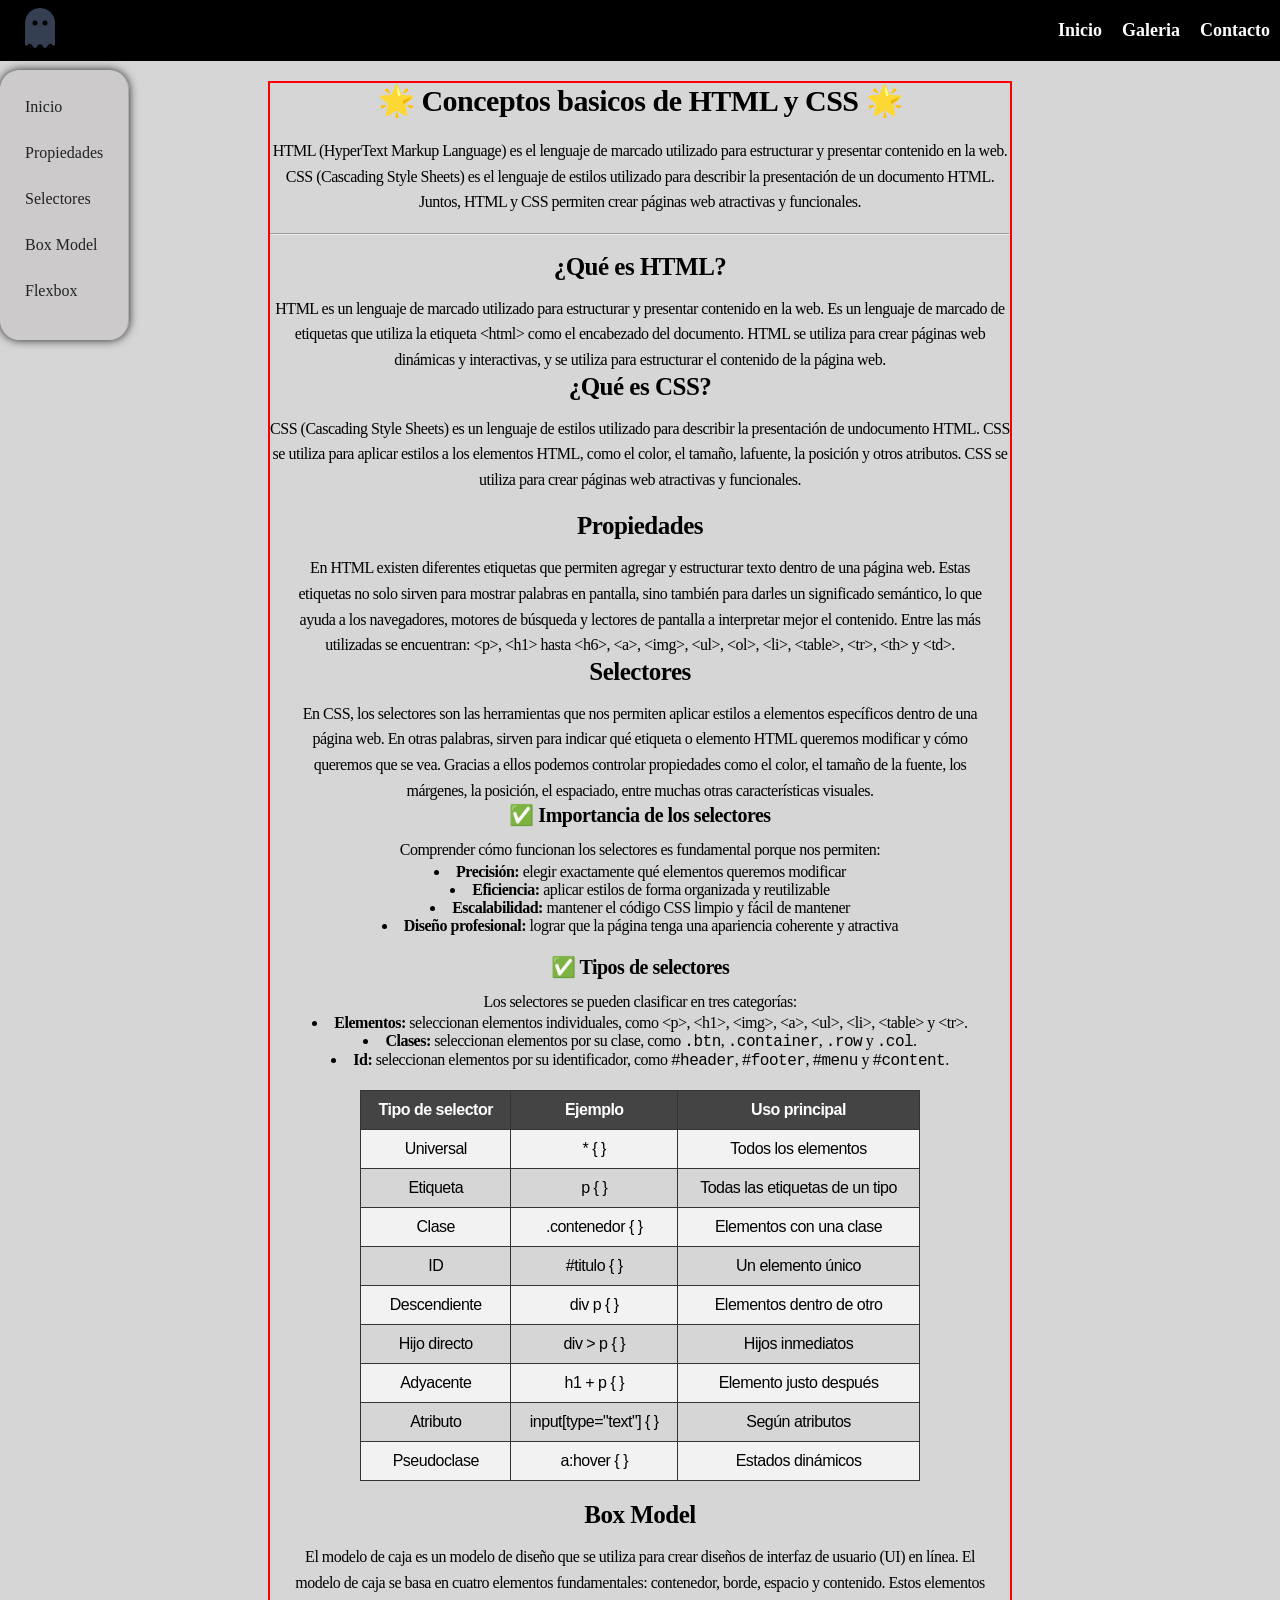
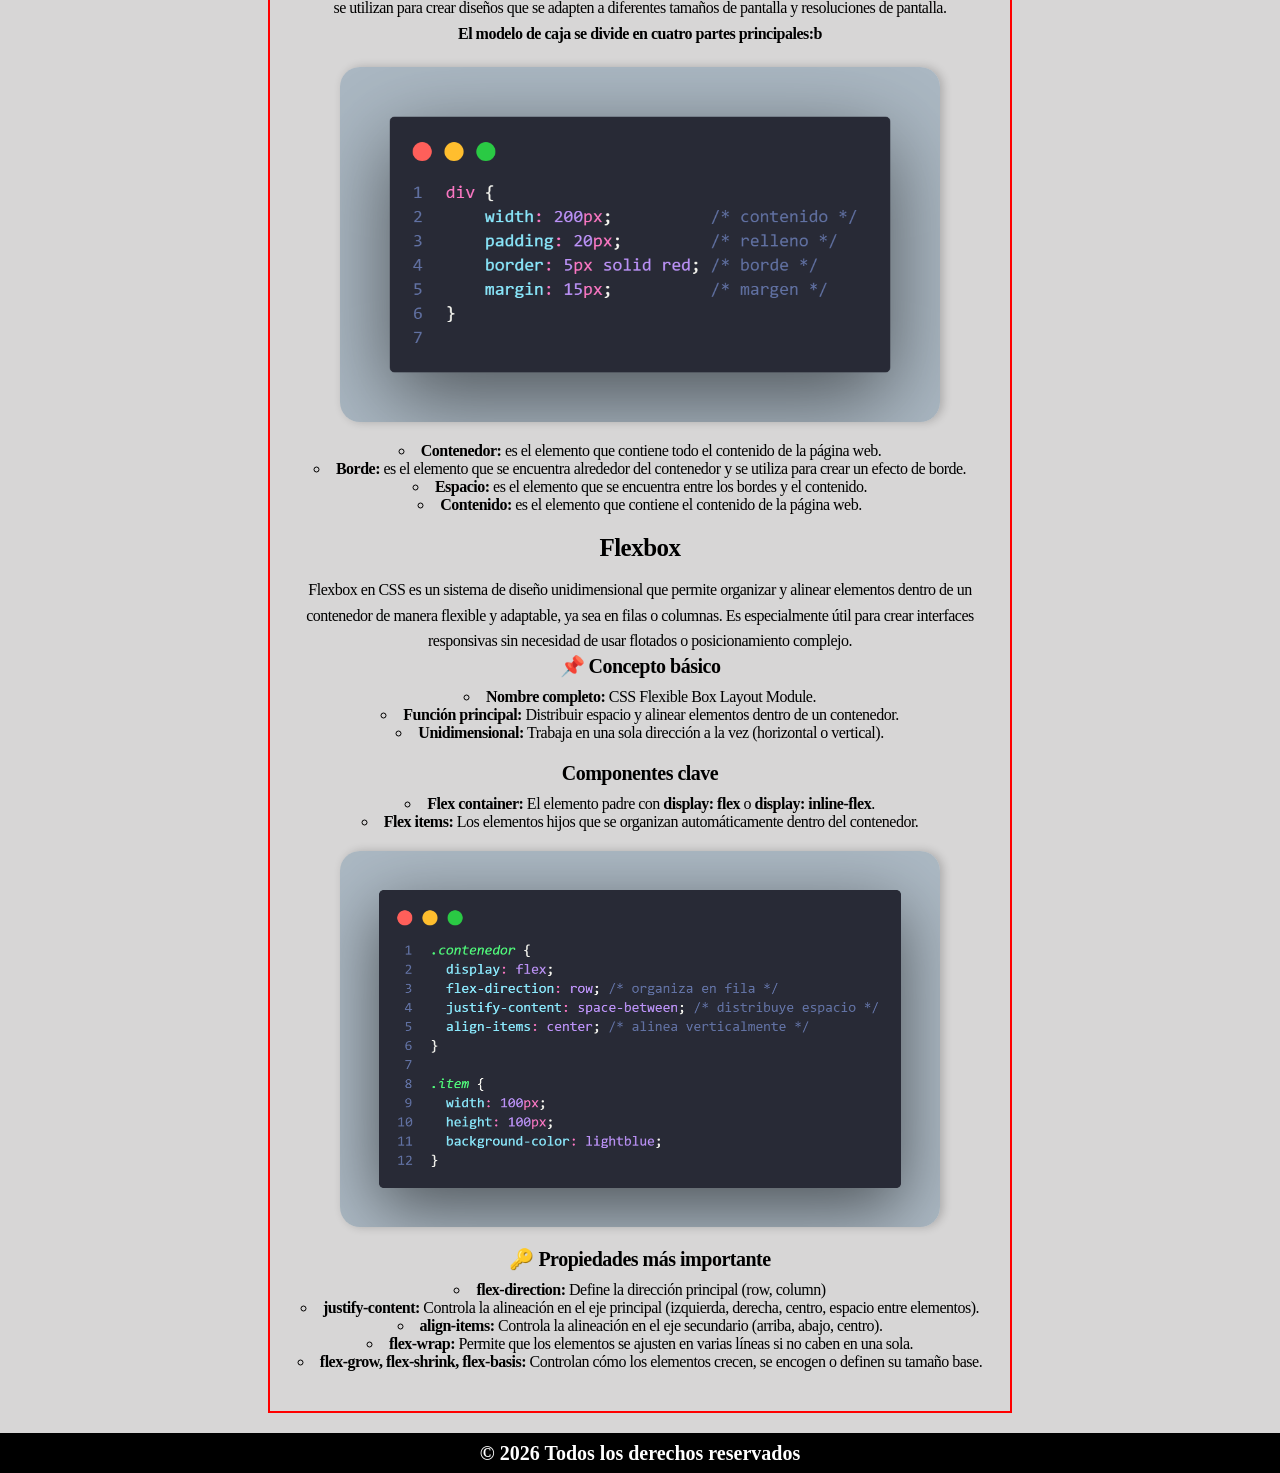
==== index.html @ acf3659b "cambio de carpeta" ====
<!DOCTYPE html>
<html lang="es">

<head>
    <meta charset="UTF-8">
    <meta name="viewport" content="width=device-width, initial-scale=1.0">
    <title>Conceptos Básicos de HTML y CSS</title>
    <link rel="stylesheet" href="home.css">

</head>

<body>
    <header>
        <nav class="navbar">
            <div class="logo">
                <img src="./../img/logo.png" alt="logo" class="imag">
            </div>

            <input type="checkbox" id="toggle_menu" class="logocheck">
            <label for="toggle_menu">
                <img src="./../img/menu.png" alt="" class="menu_logo">
            </label>

            <ul class="menu_list">
                <li class="item"><a href="#">Inicio</a></li>
                <li class="item"><a href="galeria.html">Galeria</a></li>
                <li class="item"><a href="contacto.html">Contacto</a></li>
                <!-- <li class="item"><a href="formu.html">Formulario</a></li> -->
            </ul>
        </nav>


        <nav class="late_menu">
            <ul class="menu_late">
                <li class="menulate"><a href="#inic">Inicio</a></li>
                <li class="menulate"><a href="#propi">Propiedades</a></li>
                <li class="menulate"><a href="#selec">Selectores</a></li>
                <li class="menulate"><a href="#box">Box Model</a></li>
                <li class="menulate"><a href="#flex">Flexbox</a></li>
            </ul>
        </nav>
    </header>
    <main class="mein">




        <section class="contenedor">
            <div class="concep">
                <h1>🌟 Conceptos basicos de HTML y CSS 🌟</h1>
                <p>HTML (HyperText Markup Language) es el lenguaje de marcado utilizado para estructurar y presentar
                    contenido en la web. CSS (Cascading Style Sheets) es el lenguaje de estilos utilizado para describir
                    la
                    presentación de un documento HTML. Juntos, HTML y CSS permiten crear páginas web atractivas y
                    funcionales.</p>
            </div>

            <br>
            <hr><br>

            <article class="inicio" id="inic">
                <h2>¿Qué es HTML?</h2>
                <p>HTML es un lenguaje de marcado utilizado para estructurar y presentar contenido en la web. Es un
                    lenguaje de marcado de etiquetas que utiliza la etiqueta &lt;html&gt; como el encabezado del
                    documento.
                    HTML se utiliza para crear páginas web dinámicas y interactivas, y se utiliza para estructurar el
                    contenido de la página web.</p>

                <h2>¿Qué es CSS?</h2>
                <p>CSS (Cascading Style Sheets) es un lenguaje de estilos utilizado para describir la presentación de
                    undocumento HTML. CSS se utiliza para aplicar estilos a los elementos HTML, como el color, el
                    tamaño,
                    lafuente, la posición y otros atributos. CSS se utiliza para crear páginas web atractivas y
                    funcionales.
                </p>
            </article>

            <section class="container">
                <div>
                    <h2 class="Propiedades" id="propi">Propiedades</h2>
                    <p>En HTML existen diferentes etiquetas que permiten agregar y estructurar texto dentro de una
                        página
                        web. Estas etiquetas no solo sirven para mostrar palabras en pantalla, sino también para darles
                        un
                        significado semántico, lo que ayuda a los navegadores, motores de búsqueda y lectores de
                        pantalla a
                        interpretar mejor el contenido.
                        Entre las más utilizadas se encuentran: &lt;p&gt;, &lt;h1&gt; hasta &lt;h6&gt;, &lt;a&gt;,
                        &lt;img&gt;, &lt;ul&gt;, &lt;ol&gt;, &lt;li&gt;, &lt;table&gt;, &lt;tr&gt;, &lt;th&gt; y
                        &lt;td&gt;.
                    </p>
                </div>

                <h2 class="selectores" id="selec">Selectores</h2>
                <p>En CSS, los selectores son las herramientas que nos permiten aplicar estilos a elementos específicos
                    dentro de una página web. En otras palabras, sirven para indicar qué etiqueta o elemento HTML
                    queremos
                    modificar y cómo queremos que se vea. Gracias a ellos podemos controlar propiedades como el color,
                    el
                    tamaño de la fuente, los márgenes, la posición, el espaciado, entre muchas otras características
                    visuales.</p>

                <h3>✅ Importancia de los selectores</h3>
                <p>Comprender cómo funcionan los selectores es fundamental porque nos permiten:</p>
                <ul>
                    <li><strong>Precisión:</strong> elegir exactamente qué elementos queremos modificar</li>
                    <li><strong>Eficiencia:</strong> aplicar estilos de forma organizada y reutilizable</li>
                    <li><strong>Escalabilidad:</strong> mantener el código CSS limpio y fácil de mantener</li>
                    <li><strong>Diseño profesional:</strong> lograr que la página tenga una apariencia coherente y
                        atractiva
                    </li>
                </ul>

                <h3>✅ Tipos de selectores</h3>
                <p>Los selectores se pueden clasificar en tres categorías:</p>
                <ul>
                    <li><strong>Elementos:</strong> seleccionan elementos individuales, como &lt;p&gt;, &lt;h1&gt;,
                        &lt;img&gt;, &lt;a&gt;, &lt;ul&gt;, &lt;li&gt;, &lt;table&gt; y &lt;tr&gt;.</li>
                    <li><strong>Clases:</strong> seleccionan elementos por su clase, como <code>.btn</code>,
                        <code>.container</code>, <code>.row</code> y <code>.col</code>.
                    </li>
                    <li><strong>Id:</strong> seleccionan elementos por su identificador, como <code>#header</code>,
                        <code>#footer</code>, <code>#menu</code> y <code>#content</code>.
                    </li>

                    <table>
                        <tr>
                            <th>Tipo de selector</th>
                            <th>Ejemplo</th>
                            <th>Uso principal</th>
                        </tr>
                        <tr>
                            <td>Universal</td>
                            <td>* { }</td>
                            <td>Todos los elementos</td>
                        </tr>
                        <tr>
                            <td>Etiqueta</td>
                            <td>p { }</td>
                            <td>Todas las etiquetas de un tipo</td>
                        </tr>
                        <tr>
                            <td>Clase</td>
                            <td>.contenedor { }</td>
                            <td>Elementos con una clase</td>
                        </tr>
                        <tr>
                            <td>ID</td>
                            <td>#titulo { }</td>
                            <td>Un elemento único</td>
                        </tr>
                        <tr>
                            <td>Descendiente</td>
                            <td>div p { }</td>
                            <td>Elementos dentro de otro</td>
                        </tr>
                        <tr>
                            <td>Hijo directo</td>
                            <td>div > p { }</td>
                            <td>Hijos inmediatos</td>
                        </tr>
                        <tr>
                            <td>Adyacente</td>
                            <td>h1 + p { }</td>
                            <td>Elemento justo después</td>
                        </tr>
                        <tr>
                            <td>Atributo</td>
                            <td>input[type="text"] { }</td>
                            <td>Según atributos</td>
                        </tr>
                        <tr>
                            <td>Pseudoclase</td>
                            <td>a:hover { }</td>
                            <td>Estados dinámicos</td>
                        </tr>
                    </table>

                    <h2 class="boxmodel" id="box">Box Model</h2>
                    <p>El modelo de caja es un modelo de diseño que se utiliza para crear diseños de interfaz de usuario
                        (UI) en línea. El modelo de caja se basa en cuatro elementos fundamentales: contenedor, borde,
                        espacio y contenido. Estos elementos se utilizan para crear diseños que se adapten a diferentes
                        tamaños de pantalla y resoluciones de pantalla.</p>
                    <p><b>El modelo de caja se divide en cuatro partes principales:b</b></p>

                    <img src="./../img/boxmodel.png" alt="ejemplo de modelo de caja" class="imgbox">

                    <ul>
                        <li><strong>Contenedor:</strong> es el elemento que contiene todo el contenido de la página web.
                        </li>
                        <li><strong>Borde:</strong> es el elemento que se encuentra alrededor del contenedor y se
                            utiliza para crear un efecto de borde.</li>
                        <li><strong>Espacio:</strong> es el elemento que se encuentra entre los bordes y el contenido.
                        </li>
                        <li><strong>Contenido:</strong> es el elemento que contiene el contenido de la página web.</li>
                    </ul>

                    <h2 class="flexbox" id="flex">Flexbox</h2>
                    <p>Flexbox en CSS es un sistema de diseño unidimensional que permite organizar y alinear elementos
                        dentro de un contenedor de manera flexible y adaptable, ya sea en filas o columnas. Es
                        especialmente útil para crear interfaces responsivas sin necesidad de usar flotados o
                        posicionamiento complejo.</p>

                    <h3>📌 Concepto básico</h3>

                    <ul>
                        <li><strong>Nombre completo:</strong> CSS Flexible Box Layout Module.</li>
                        <li><strong>Función principal:</strong> Distribuir espacio y alinear elementos dentro de un
                            contenedor.</li>
                        <li><strong>Unidimensional:</strong> Trabaja en una sola dirección a la vez (horizontal o
                            vertical).</li>
                    </ul>

                    <h3>Componentes clave</h3>

                    <ul>
                        <li><strong>Flex container:</strong> El elemento padre con <strong>display: flex</strong> o
                            <strong>display: inline-flex</strong>.
                        </li>
                        <li><strong>Flex items:</strong> Los elementos hijos que se organizan automáticamente dentro del
                            contenedor.</li>
                    </ul>

                    <img src="./../img/code1.png" alt="ejemplo de flexbox" class="imgflex">

                    <h3>🔑 Propiedades más importante</h3>

                    <ul>
                        <li><strong>flex-direction:</strong> Define la dirección principal (row, column)</li>
                        <li><strong>justify-content:</strong> Controla la alineación en el eje principal (izquierda,
                            derecha, centro, espacio entre elementos).</li>
                        <li><strong>align-items:</strong> Controla la alineación en el eje secundario (arriba, abajo,
                            centro).</li>
                        <li><strong>flex-wrap:</strong> Permite que los elementos se ajusten en varias líneas si no
                            caben
                            en una sola.</li>
                        <li><strong>flex-grow, flex-shrink, flex-basis:</strong> Controlan cómo los elementos crecen, se
                            encogen o definen su tamaño base.</li>
                    </ul>

            </section>
        </section>
    </main>

    <footer>
        <p>© 2026 Todos los derechos reservados</p>
    </footer>

</body>

</html>
---- home.css ----
* {
    margin: 0;
    padding: 0;
    box-sizing: border-box;
}

html {
    font-size: 62.5%;
}

body {
    background-color: rgba(200, 198, 198, 0.712);
    min-height: 100vh;
    display: grid;
    grid-template-rows: auto 1fr auto;
}

.contenedor {
    display: flex;
    flex-direction: column;
    text-align: center;
    letter-spacing: -0.5px;
    border: 2px solid red;
    height: 100%;
    width: 60%;
    margin: 0 auto;
}

.imag,
.menu_logo {
    width: 50px;
    height: 50px;
}

#toggle_menu,
.menu_logo {
    display: none;
}


ul {
    list-style-position: inside;
}

.navbar {
    position: relative;
    display: flex;
    padding: 1rem;
    background-color: black;
    justify-content: space-between;
    align-items: center;
    font-size: 1.8rem;
}

.logo {
    position: absolute;
    left: 1.5rem;
}


.menu_list {
    display: flex;
    margin: 10px 0 10px 0;
    list-style: none;
    gap: 20px;
    justify-content: center;
    align-items: center;
    font-weight: bold;
}

.menu_list a {
    text-decoration: none;
    color: white;
}

.menu_list a:hover {
    color: black;
    box-shadow: 0 0 10px white;
    background-color: white;
    border-radius: 3px;
    transition: .3s;
}

.menu_late {
    position: relative;
    position: fixed;
    top: 70px;
    left: 0;
    padding: 20px 15px;
    background-color: rgba(200, 198, 198, 0.712);
    border-right: 1px solid rgba(0, 0, 0, 0.15);
    list-style: none;
    border-radius: 20px;
    box-shadow: #222 0 0 10px;
}

.menu_late .menulate {
    margin-bottom: 12px;
}

.menu_late .menulate a {
    text-decoration: none;
    color: #222;
    font-size: 1.6rem;
    display: block;
    padding: 8px 10px;
    border-radius: 6px;
}

.menu_late .menulate a:hover {
    background-color: rgba(0, 0, 0, 0.05);
    box-shadow: 0 0 5px rgba(0, 0, 0, 0.1);
    transform: scale(1.20) translateY(-5px);
    transition: .3s;
}

.mein {
    padding: 20px;
    font-size: 16px;
    font-family: hack nerd font;
}

.imgflex {
    width: 600px;
    max-width: 800px;
    margin: 20px auto;
    display: block;
    border-radius: 20px;
    box-shadow: 3px 0px 10px rgba(0, 0, 0, 0.2);
}

.imgbox {
    width: 600px;
    max-width: 800px;
    margin: 20px auto;
    display: block;
    border-radius: 20px;
    box-shadow: 3px 0px 10px rgba(0, 0, 0, 0.2);
}

.container {
    padding: 20px;
}


h1 {
    font-size: 3rem;
    margin-bottom: 20px;
}

h2 {
    font-size: 2.5rem;
    margin-bottom: 15px;
}

h3 {
    font-size: 2rem;
    margin-bottom: 10px;
}

p {
    line-height: 1.6;
    margin-bottom: 15px;
    margin: 0;
}

ul {
    list-style-position: inside;
    margin-bottom: 20px;
}


table {
    width: 80%;
    border-collapse: collapse;
    margin: 20px auto;
    font-family: Arial, sans-serif;
}

th,
td {
    border: 1px solid #333;
    padding: 10px;
    text-align: center;
}

th {
    background-color: #444;
    color: #fff;
}

tr:nth-child(even) {
    background-color: #f2f2f2;
}



footer {
    padding: 4px;
    background-color: black;
    color: white;
    text-align: center;
    margin-top: auto;
    font-size: 2rem;
    font-weight: 600;
}
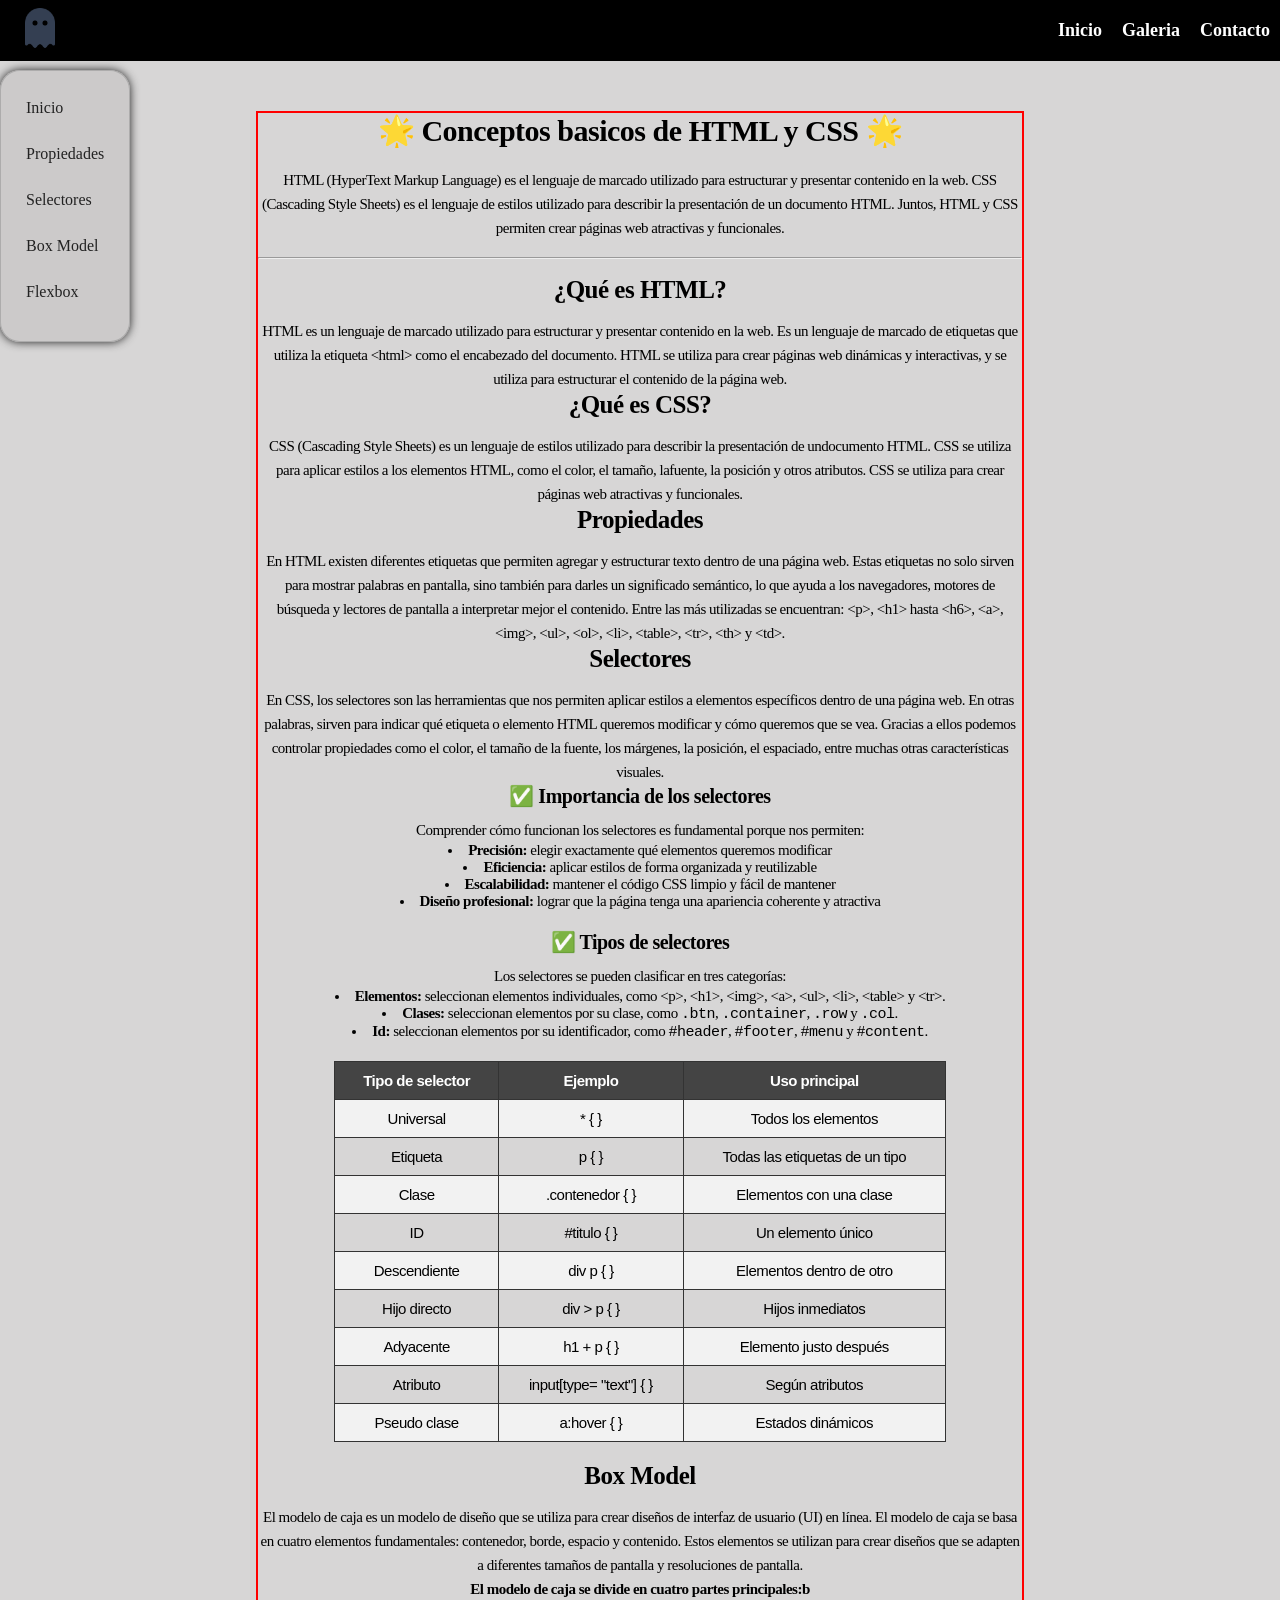
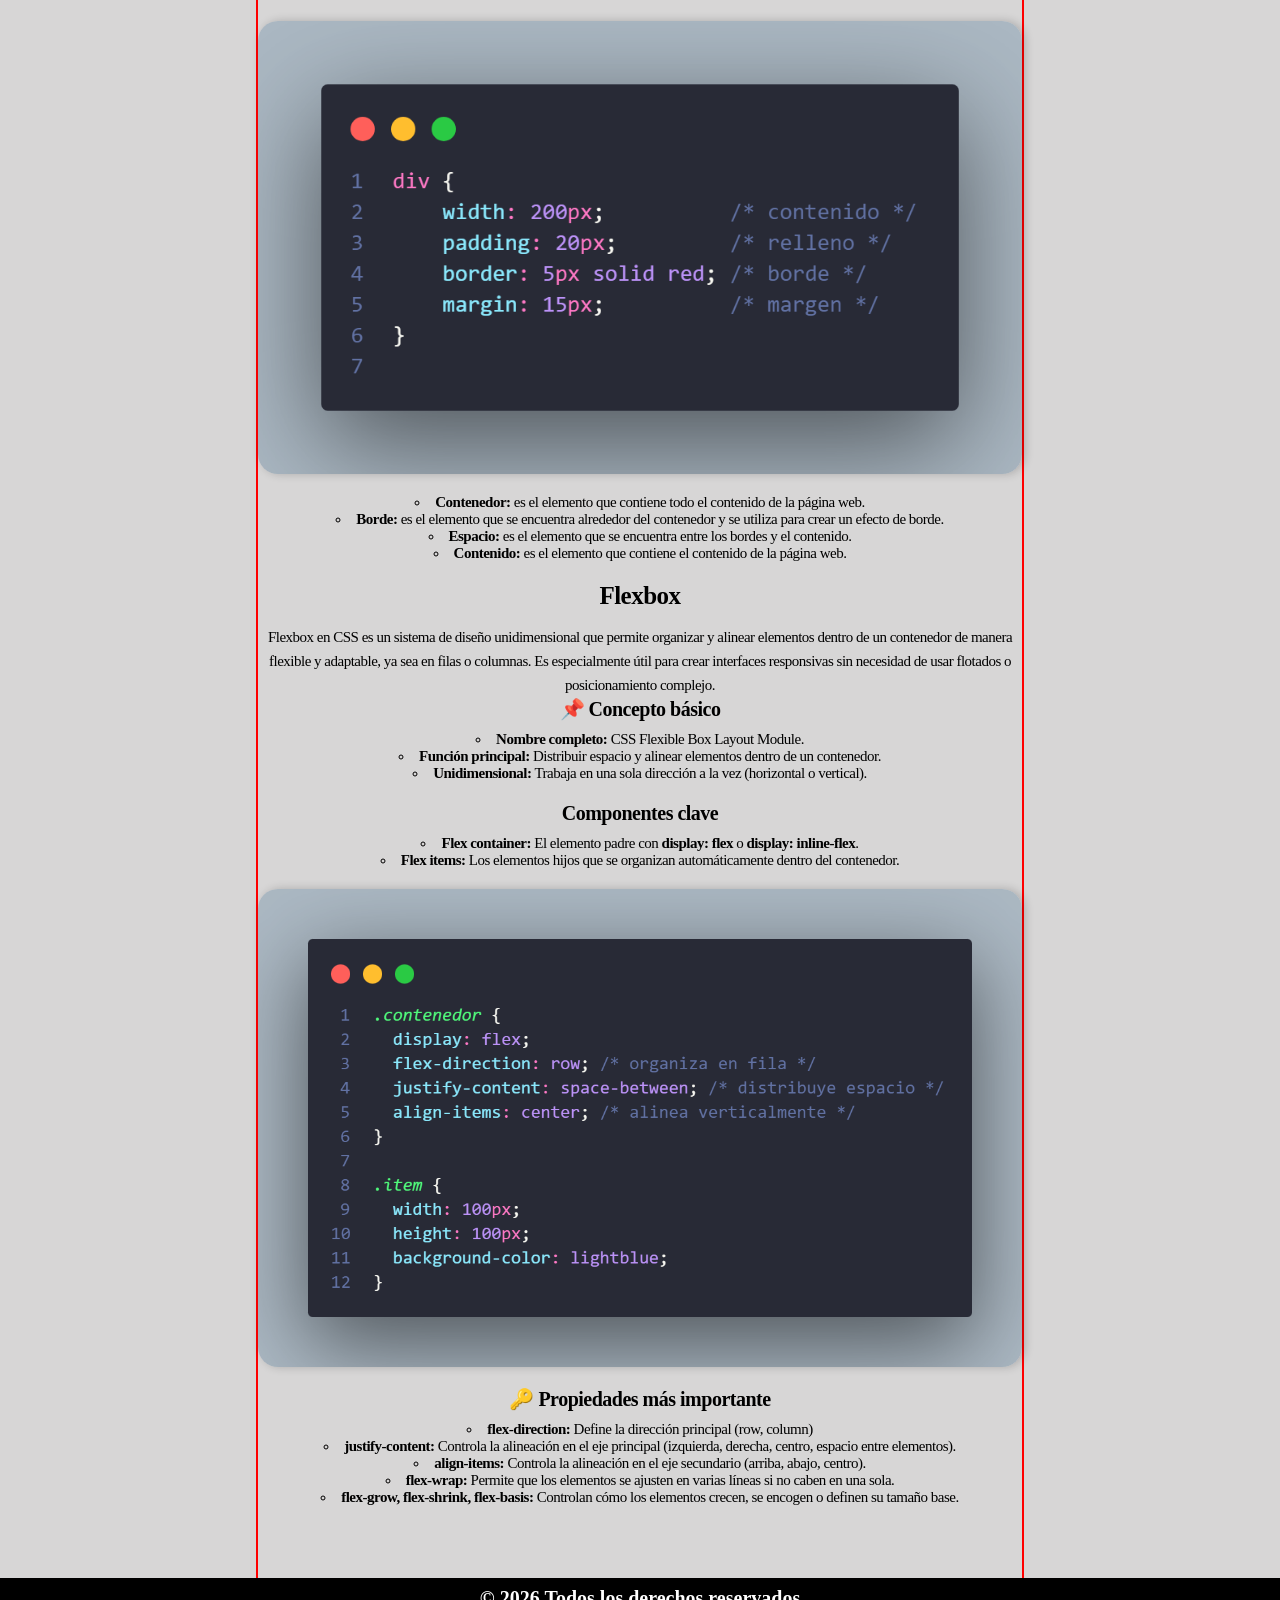
==== commit f97bd13e: "menu desplegable" ====
--- a/index.html
+++ b/index.html
@@ -16,7 +16,6 @@
                 <img src="./../img/logo.png" alt="logo" class="imag">
             </div>
 
-            <input type="checkbox" id="toggle_menu" class="logocheck">
             <label for="toggle_menu">
                 <img src="./../img/menu.png" alt="" class="menu_logo">
             </label>
@@ -32,6 +31,7 @@
 
         <nav class="late_menu">
             <ul class="menu_late">
+                <input type="checkbox" id="toggle_menu" class="logocheck">
                 <li class="menulate"><a href="#inic">Inicio</a></li>
                 <li class="menulate"><a href="#propi">Propiedades</a></li>
                 <li class="menulate"><a href="#selec">Selectores</a></li>
@@ -123,7 +123,7 @@
                         <code>#footer</code>, <code>#menu</code> y <code>#content</code>.
                     </li>
 
-                    <table>
+                    <table class="tabla">
                         <tr>
                             <th>Tipo de selector</th>
                             <th>Ejemplo</th>
@@ -166,11 +166,12 @@
                         </tr>
                         <tr>
                             <td>Atributo</td>
-                            <td>input[type="text"] { }</td>
+                            <td>input[type=
+                                "text"] { }</td>
                             <td>Según atributos</td>
                         </tr>
                         <tr>
-                            <td>Pseudoclase</td>
+                            <td>Pseudo clase</td>
                             <td>a:hover { }</td>
                             <td>Estados dinámicos</td>
                         </tr>
@@ -245,7 +246,6 @@
     <footer>
         <p>© 2026 Todos los derechos reservados</p>
     </footer>
-
 </body>
 
 </html>
--- a/home.css
+++ b/home.css
@@ -6,6 +6,7 @@
 
 html {
     font-size: 62.5%;
+    font-family: hack nerd font;
 }
 
 body {
@@ -23,7 +24,8 @@
     border: 2px solid red;
     height: 100%;
     width: 60%;
-    margin: 0 auto;
+    margin: 50px auto;
+    font-size: 1.5rem;
 }
 
 .imag,
@@ -37,6 +39,11 @@
     display: none;
 }
 
+#toggle_menu {
+    position: absolute;
+    top: 30px;
+    right: 30px;
+}
 
 ul {
     list-style-position: inside;
@@ -83,12 +90,15 @@
 
 .menu_late {
     position: relative;
-    position: fixed;
+}
+
+.menu_late {
+    position: absolute;
     top: 70px;
     left: 0;
     padding: 20px 15px;
     background-color: rgba(200, 198, 198, 0.712);
-    border-right: 1px solid rgba(0, 0, 0, 0.15);
+    border: 1px solid rgba(0, 0, 0, 0.15);
     list-style: none;
     border-radius: 20px;
     box-shadow: #222 0 0 10px;
@@ -114,15 +124,9 @@
     transition: .3s;
 }
 
-.mein {
-    padding: 20px;
-    font-size: 16px;
-    font-family: hack nerd font;
-}
-
 .imgflex {
-    width: 600px;
-    max-width: 800px;
+    max-width: 100%;
+    height: auto;
     margin: 20px auto;
     display: block;
     border-radius: 20px;
@@ -130,16 +134,12 @@
 }
 
 .imgbox {
-    width: 600px;
-    max-width: 800px;
+    max-width: 100%;
+    height: auto;
     margin: 20px auto;
     display: block;
     border-radius: 20px;
     box-shadow: 3px 0px 10px rgba(0, 0, 0, 0.2);
-}
-
-.container {
-    padding: 20px;
 }
 
 
@@ -193,6 +193,69 @@
     background-color: #f2f2f2;
 }
 
+.menu_late:has(.logocheck:checked) {
+    opacity: 1;
+    transition: .6s;
+    transform: translateY(20px);
+}
+
+@media (max-width: 800px) {
+
+    .tabla {
+    height: auto;
+    width: 255px;
+    table-layout: fixed
+    }
+    
+    .imag {
+        display: none;
+    }
+
+    .menu_logo {
+        display: block;
+    }
+
+    .navbar {
+        flex-direction: row-reverse;
+    }
+
+    .menu_late {
+        opacity: 0;
+        margin: 0 auto;
+        position: absolute;
+        top: 70px;
+        left: 0;
+        right: 0;
+        padding: 0 auto 0 auto;
+        width: 410px;
+        text-align: center;
+        background-color: rgba(200, 198, 198, 0.877);
+    }
+}
+
+
+
+
+@media (max-width: 400px) {
+    .menu_late {
+        opacity: 0;
+        margin: 0 auto;
+        position: absolute;
+        top: 70px;
+        left: 0;
+        right: 0;
+        padding: 0 auto 0 auto;
+        width: 380px;
+        text-align: center;
+        background-color: rgba(200, 198, 198, 0.877);
+    }
+
+    .tabla {
+    height: auto;
+    width: 231px;
+    table-layout: fixed
+    }
+}
 
 
 footer {
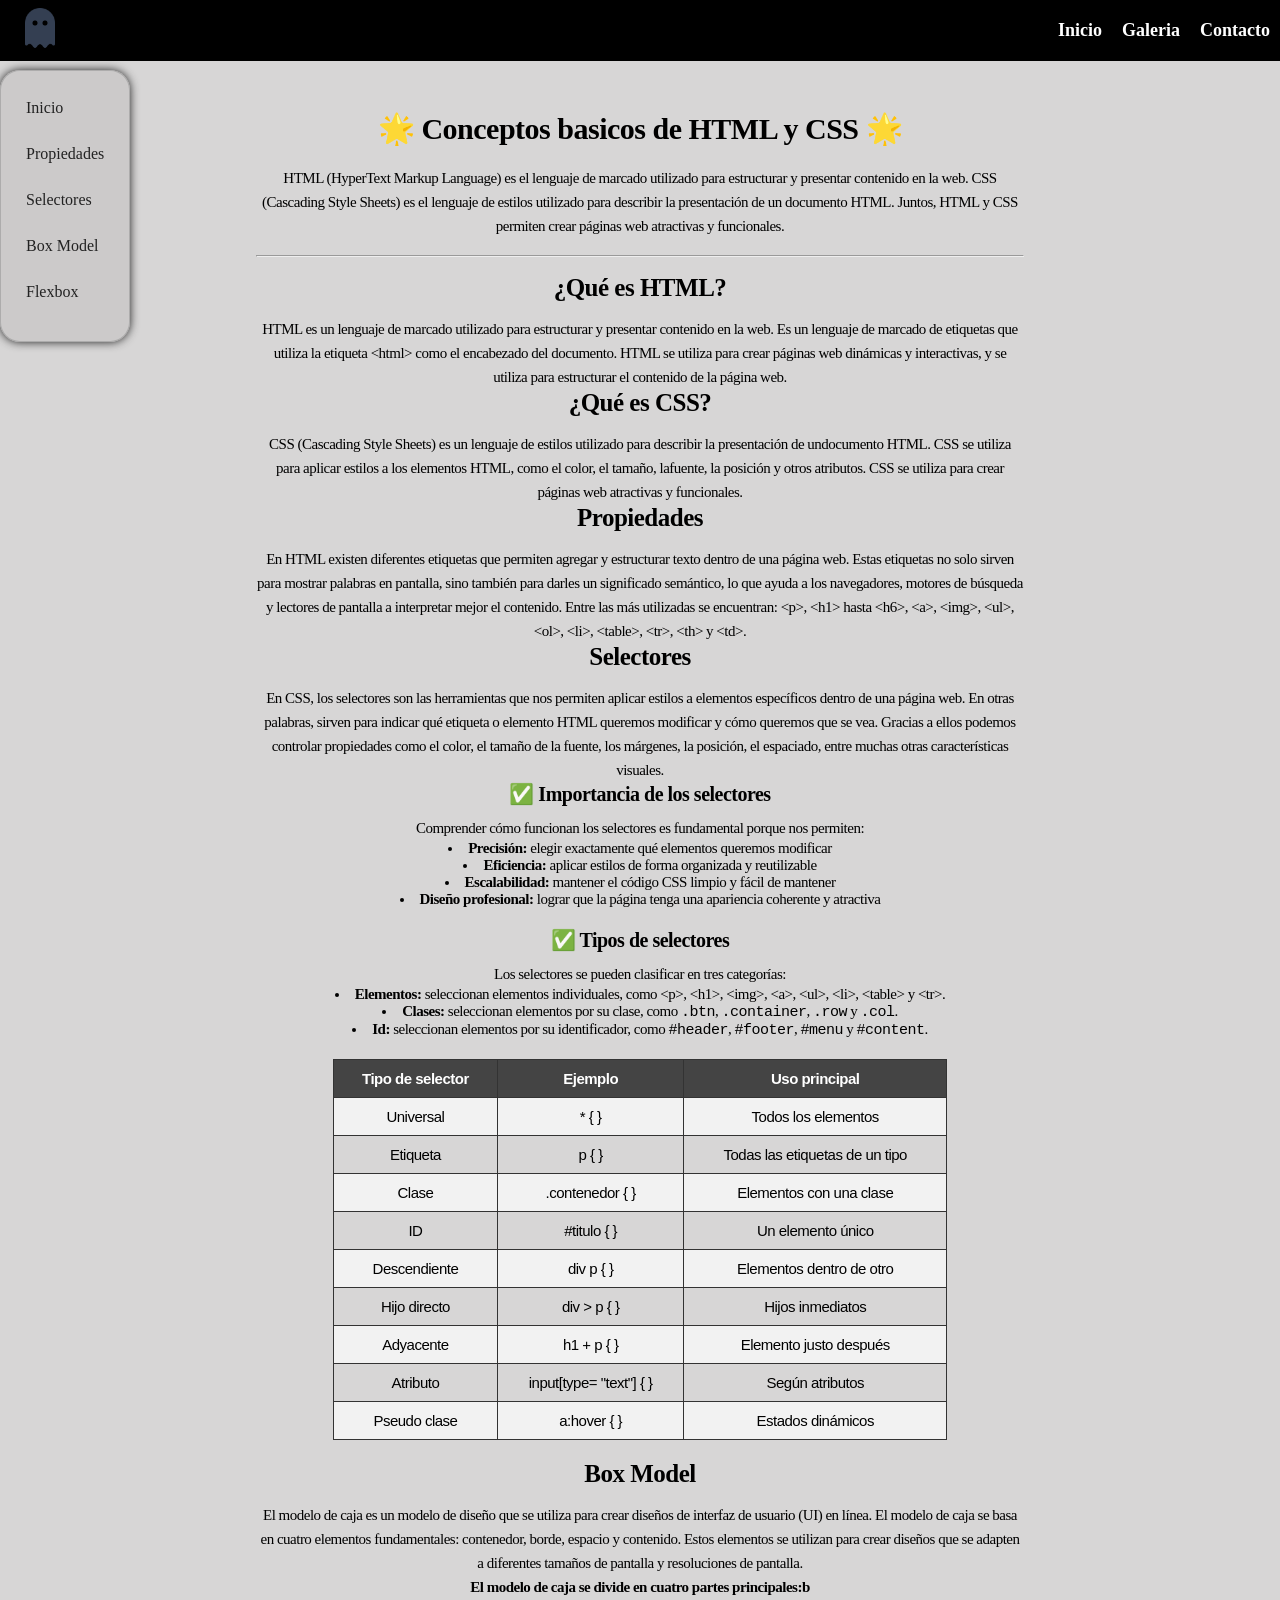
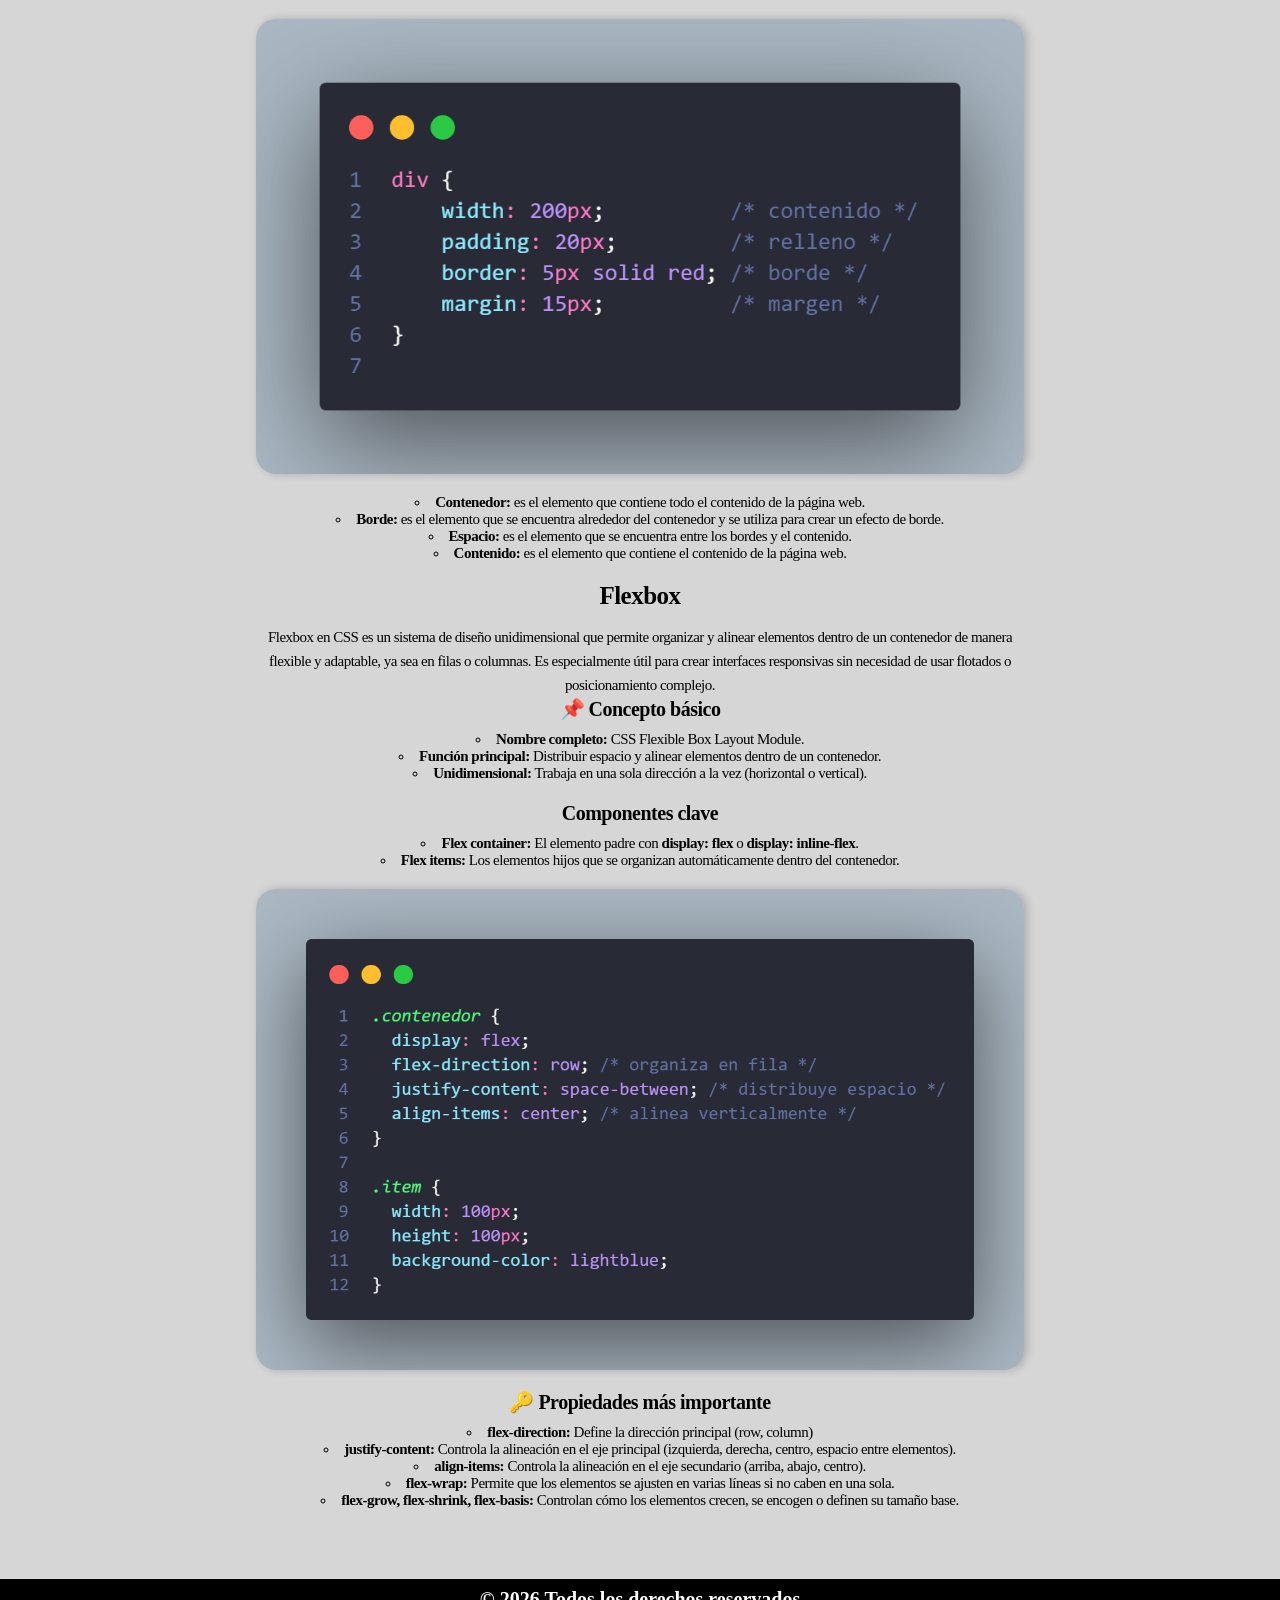
==== commit 72ee2270: "correcciones" ====
--- a/index.html
+++ b/index.html
@@ -13,11 +13,11 @@
     <header>
         <nav class="navbar">
             <div class="logo">
-                <img src="./../img/logo.png" alt="logo" class="imag">
+                <img src="img/logo.png" alt="logo" class="imag">
             </div>
 
             <label for="toggle_menu">
-                <img src="./../img/menu.png" alt="" class="menu_logo">
+                <img src="img/menu.png" alt="" class="menu_logo">
             </label>
 
             <ul class="menu_list">
@@ -184,7 +184,7 @@
                         tamaños de pantalla y resoluciones de pantalla.</p>
                     <p><b>El modelo de caja se divide en cuatro partes principales:b</b></p>
 
-                    <img src="./../img/boxmodel.png" alt="ejemplo de modelo de caja" class="imgbox">
+                    <img src="img/boxmodel.png" alt="ejemplo de modelo de caja" class="imgbox">
 
                     <ul>
                         <li><strong>Contenedor:</strong> es el elemento que contiene todo el contenido de la página web.
@@ -222,7 +222,7 @@
                             contenedor.</li>
                     </ul>
 
-                    <img src="./../img/code1.png" alt="ejemplo de flexbox" class="imgflex">
+                    <img src="img/code1.png" alt="ejemplo de flexbox" class="imgflex">
 
                     <h3>🔑 Propiedades más importante</h3>
 
--- a/home.css
+++ b/home.css
@@ -21,7 +21,6 @@
     flex-direction: column;
     text-align: center;
     letter-spacing: -0.5px;
-    border: 2px solid red;
     height: 100%;
     width: 60%;
     margin: 50px auto;
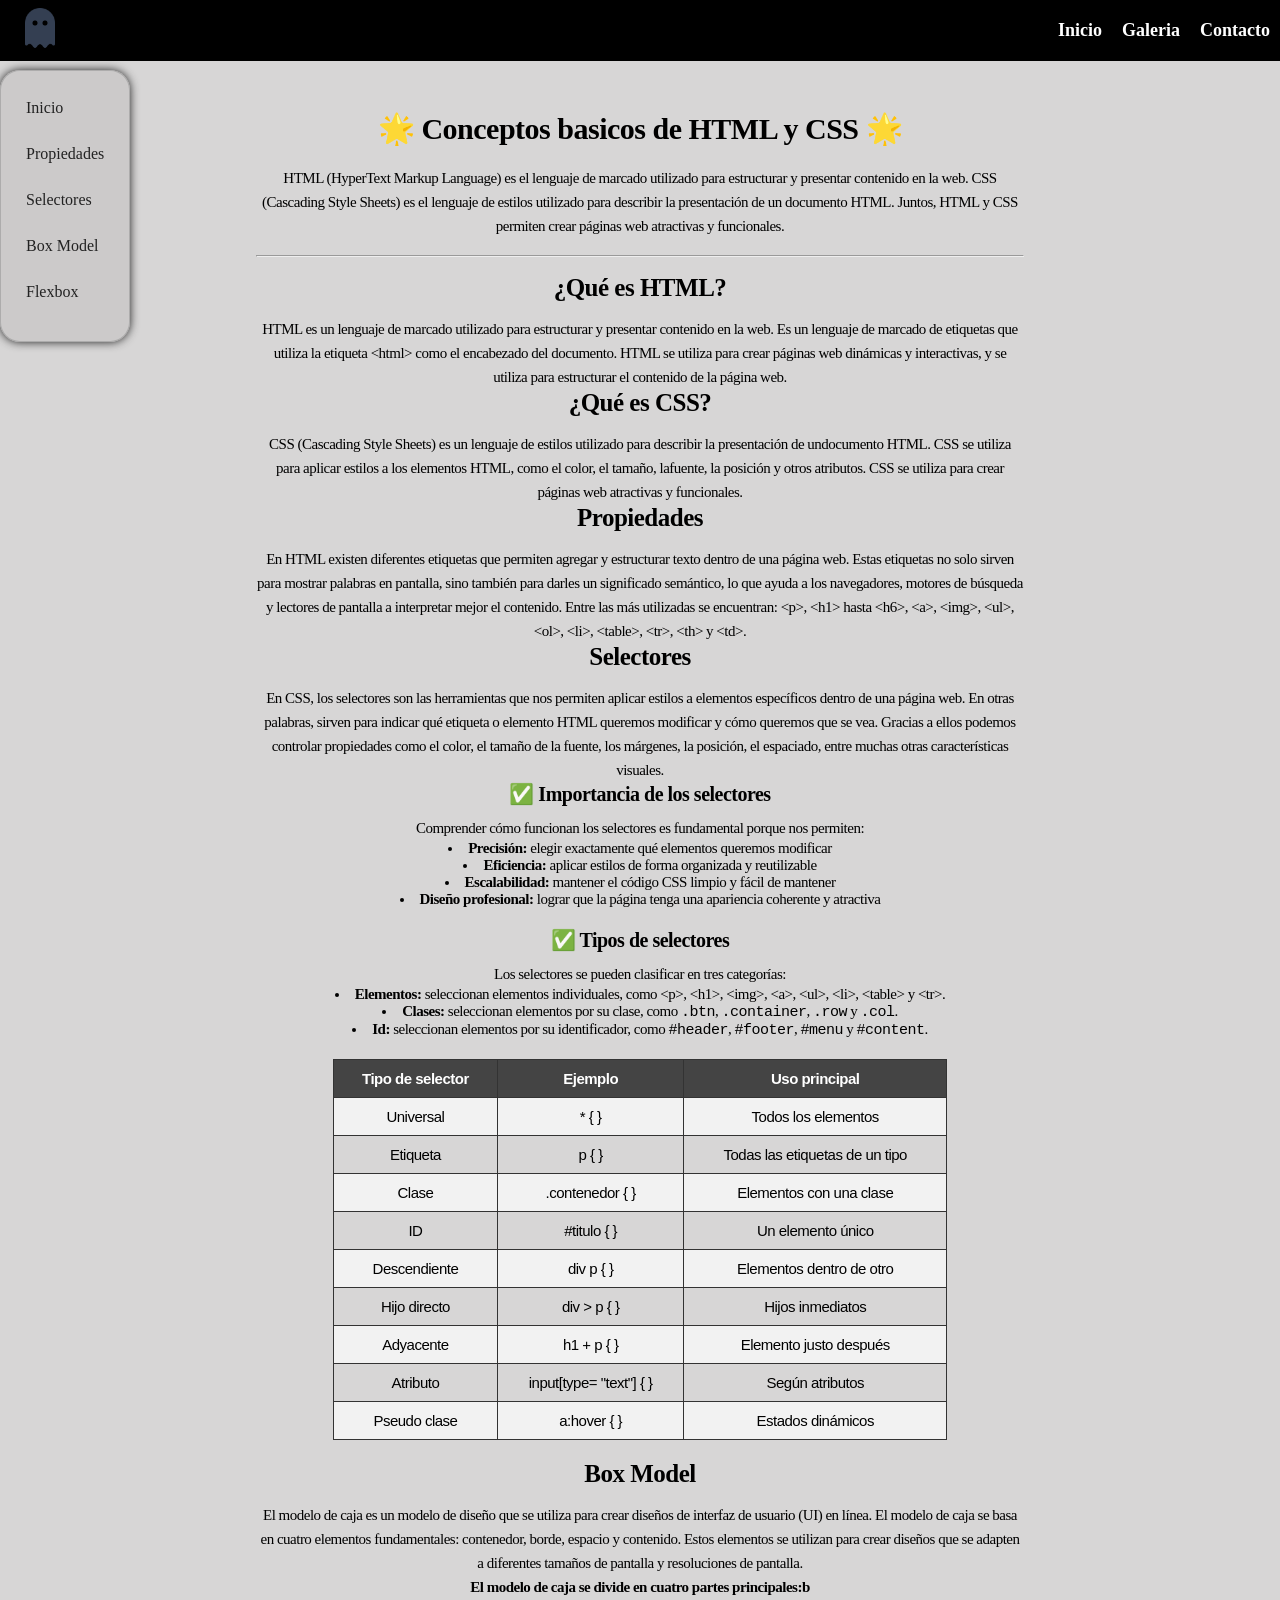
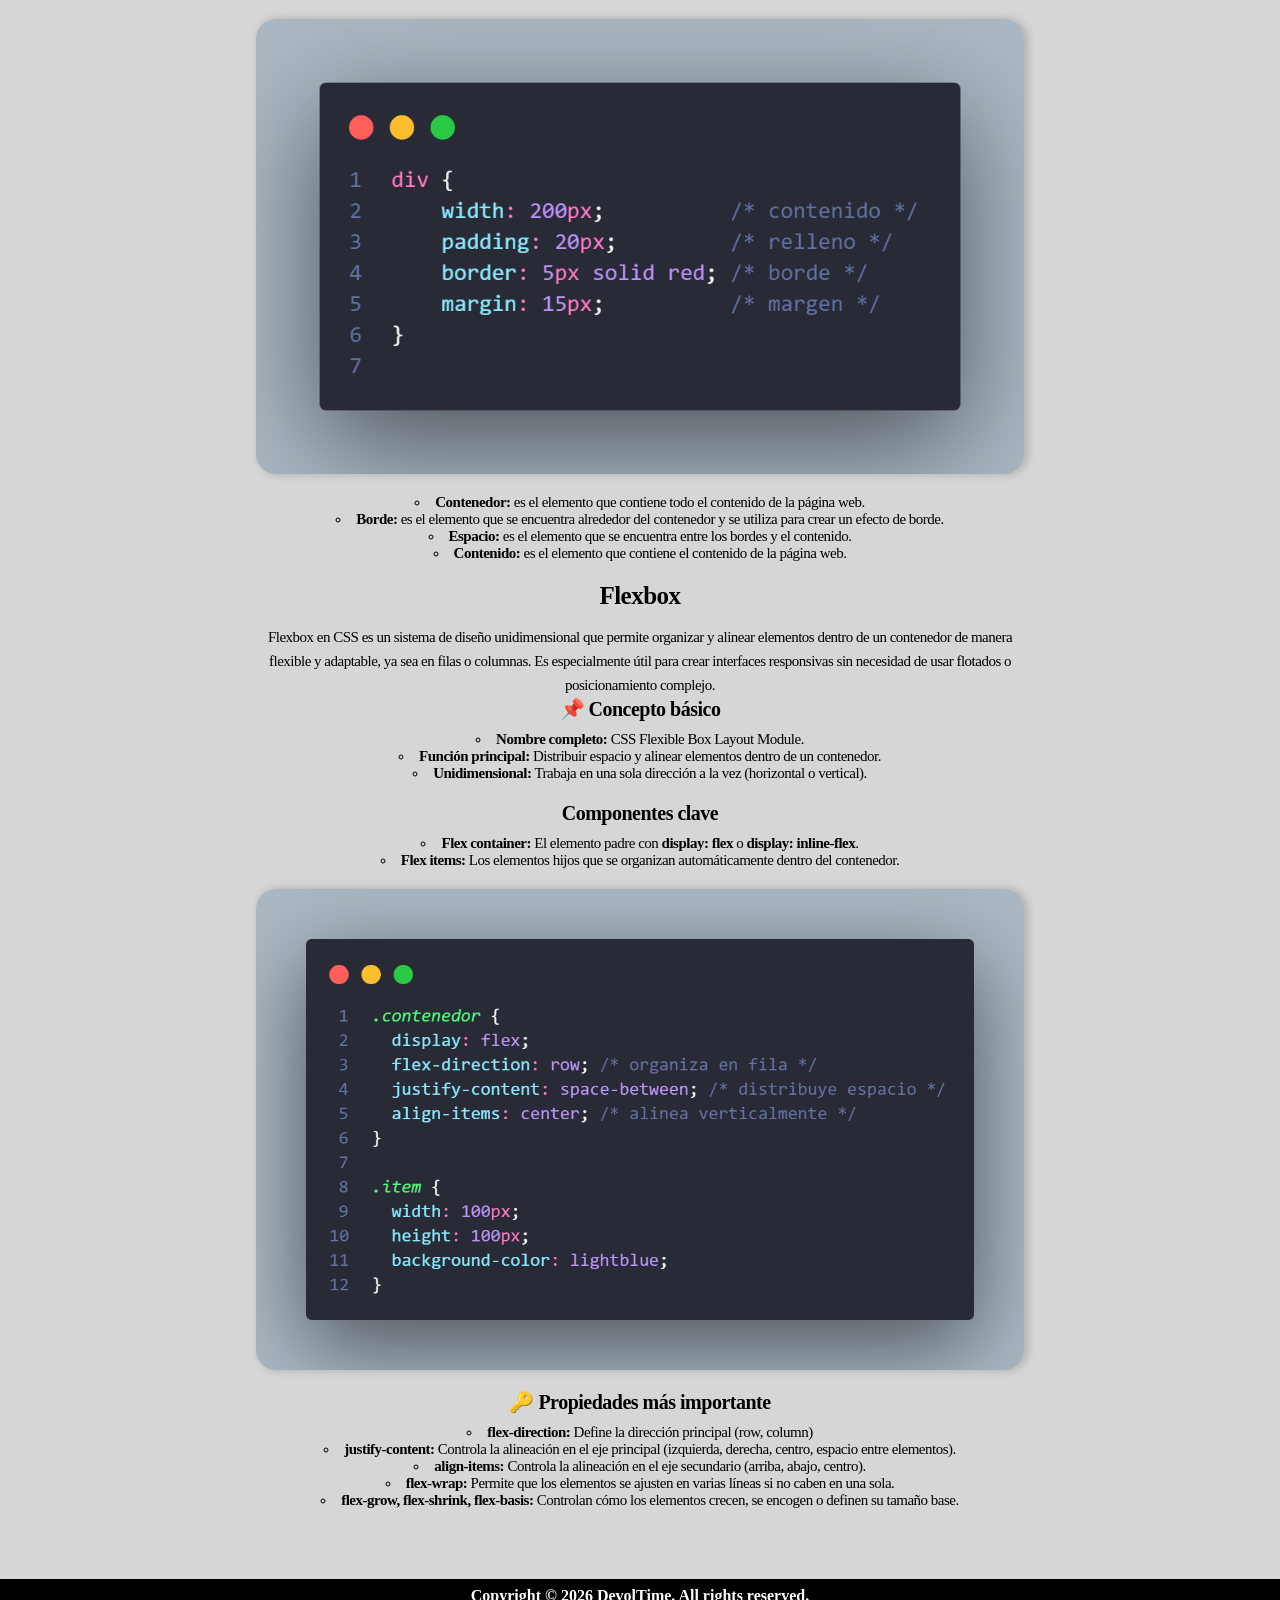
==== commit 2ef1a3b1: "modificacion footer" ====
--- a/index.html
+++ b/index.html
@@ -243,9 +243,10 @@
         </section>
     </main>
 
-    <footer>
-        <p>© 2026 Todos los derechos reservados</p>
+    <footer class="footer">
+        <p>Copyright © 2026 DevolTime. All rights reserved.
+</p>
     </footer>
 </body>
 
-</html>+</html>
--- a/home.css
+++ b/home.css
@@ -12,8 +12,7 @@
 body {
     background-color: rgba(200, 198, 198, 0.712);
     min-height: 100vh;
-    display: grid;
-    grid-template-rows: auto 1fr auto;
+
 }
 
 .contenedor {
@@ -199,6 +198,10 @@
 }
 
 @media (max-width: 800px) {
+
+    .footer {
+        font-size: 1.2rem;
+    }
 
     .tabla {
     height: auto;
@@ -231,9 +234,6 @@
         background-color: rgba(200, 198, 198, 0.877);
     }
 }
-
-
-
 
 @media (max-width: 400px) {
     .menu_late {
@@ -263,6 +263,6 @@
     color: white;
     text-align: center;
     margin-top: auto;
-    font-size: 2rem;
+    font-size: 1.6rem;
     font-weight: 600;
 }
